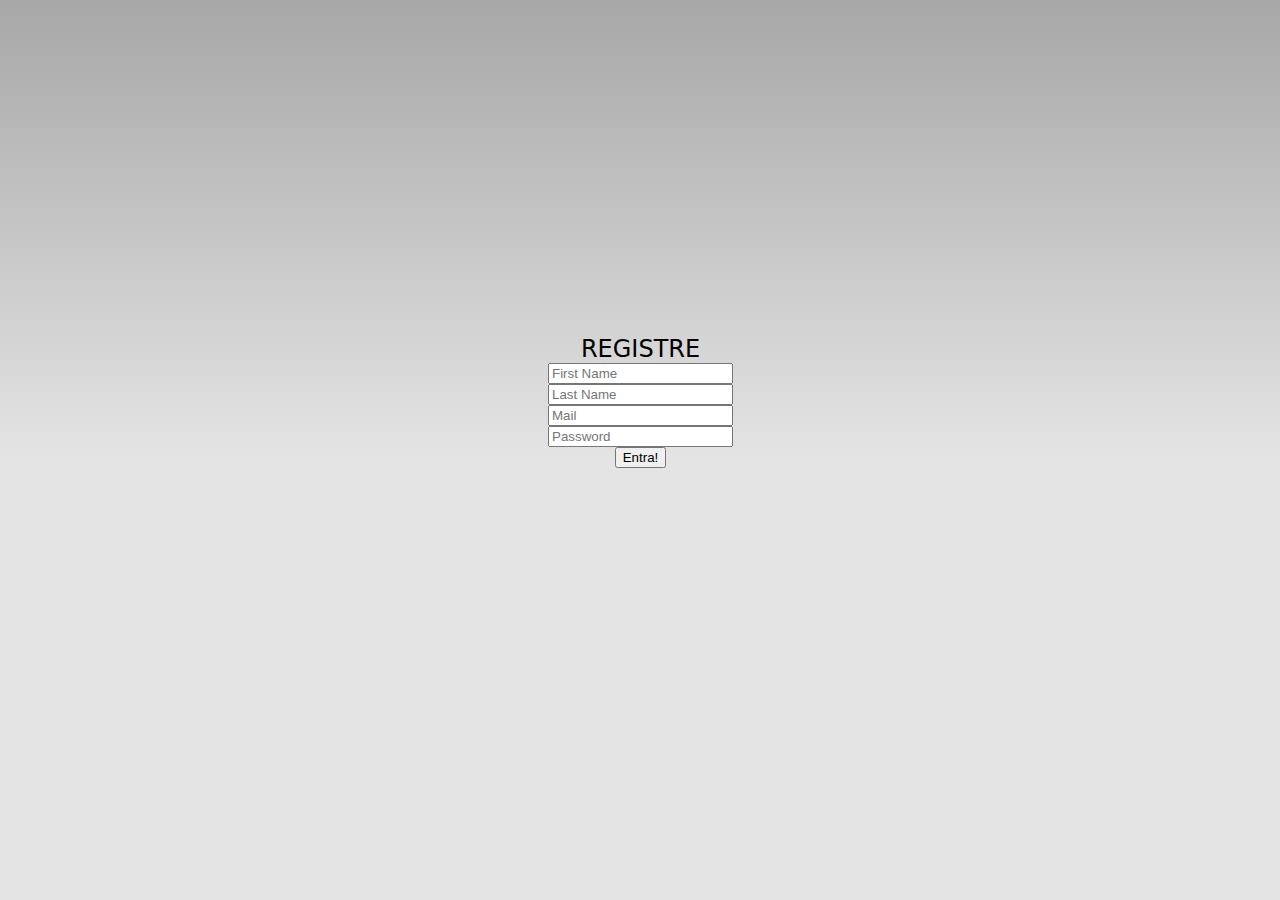
==== www/register.html @ 2d3008de "base register done" ====
<!DOCTYPE html>
	<head>
		<meta http-equiv="Content-Security-Policy" content="default-src 'self' data: gap: https://ssl.gstatic.com 'unsafe-eval'; style-src 'self' 'unsafe-inline'; media-src *; img-src 'self' data: content:;">
        <meta name="format-detection" content="telephone=no">
        <meta name="msapplication-tap-highlight" content="no">
        <meta name="viewport" content="initial-scale=1, width=device-width, viewport-fit=cover">
        <meta name="color-scheme" content="light dark">
        <link rel="stylesheet" href="css/register.css">
        <title>Register</title>
	</head>
	<body>
		<div class="app">
			<h1>Registre</h1>
			<input type="text" name="firstname" id="firstname" placeholder="First Name">
			<input type="text" name="lastname" id="lastname" placeholder="Last Name">
			<input type="text" name="mail" id="mail" placeholder="Mail">
			<input type="text" name="password" id="password" placeholder="Password">
			<button id="insert_register">Entra!</button>
		</div>
	</body>
---- www/css/register.css ----
* {
    -webkit-tap-highlight-color: rgba(0,0,0,0); /* make transparent link selection, adjust last value opacity 0 to 1.0 */
}
body {
    -webkit-touch-callout: none;                /* prevent callout to copy image, etc when tap to hold */
    -webkit-text-size-adjust: none;             /* prevent webkit from resizing text to fit */
    -webkit-user-select: none;                  /* prevent copy paste, to allow, change 'none' to 'text' */
    background-color:#E4E4E4;
    background-image:linear-gradient(to bottom, #A7A7A7 0%, #E4E4E4 51%);
    font-family: system-ui, -apple-system, -apple-system-font, 'Segoe UI', 'Roboto', sans-serif;
    font-size:12px;
    height:100vh;
    margin:0px;
    padding:0px;
    /* Padding to avoid the "unsafe" areas behind notches in the screen */
    padding: env(safe-area-inset-top, 0px) env(safe-area-inset-right, 0px) env(safe-area-inset-bottom, 0px) env(safe-area-inset-left, 0px);
    text-transform:uppercase;
    width:100%;
}

.app {
  /*  background:url(../img/logo.png) no-repeat center top; /* 170px x 200px */
    position:absolute;             /* position in the center of the screen */
    left:50%;
    top:50%;
    height:50px;                   /* text area height */
    width:225px;                   /* text area width */
    text-align:center;
    /*padding:180px 0px 0px 0px;     /* image height is 200px (bottom 20px are overlapped with text) */
    margin:-115px 0px 0px -112px;  /* offset vertical: half of image height and text area height */
                                   /* offset horizontal: half of text area width */
}

h1 {
    font-size:24px;
    font-weight:normal;
    margin:0px;
    overflow:visible;
    padding:0px;
    text-align:center;
}
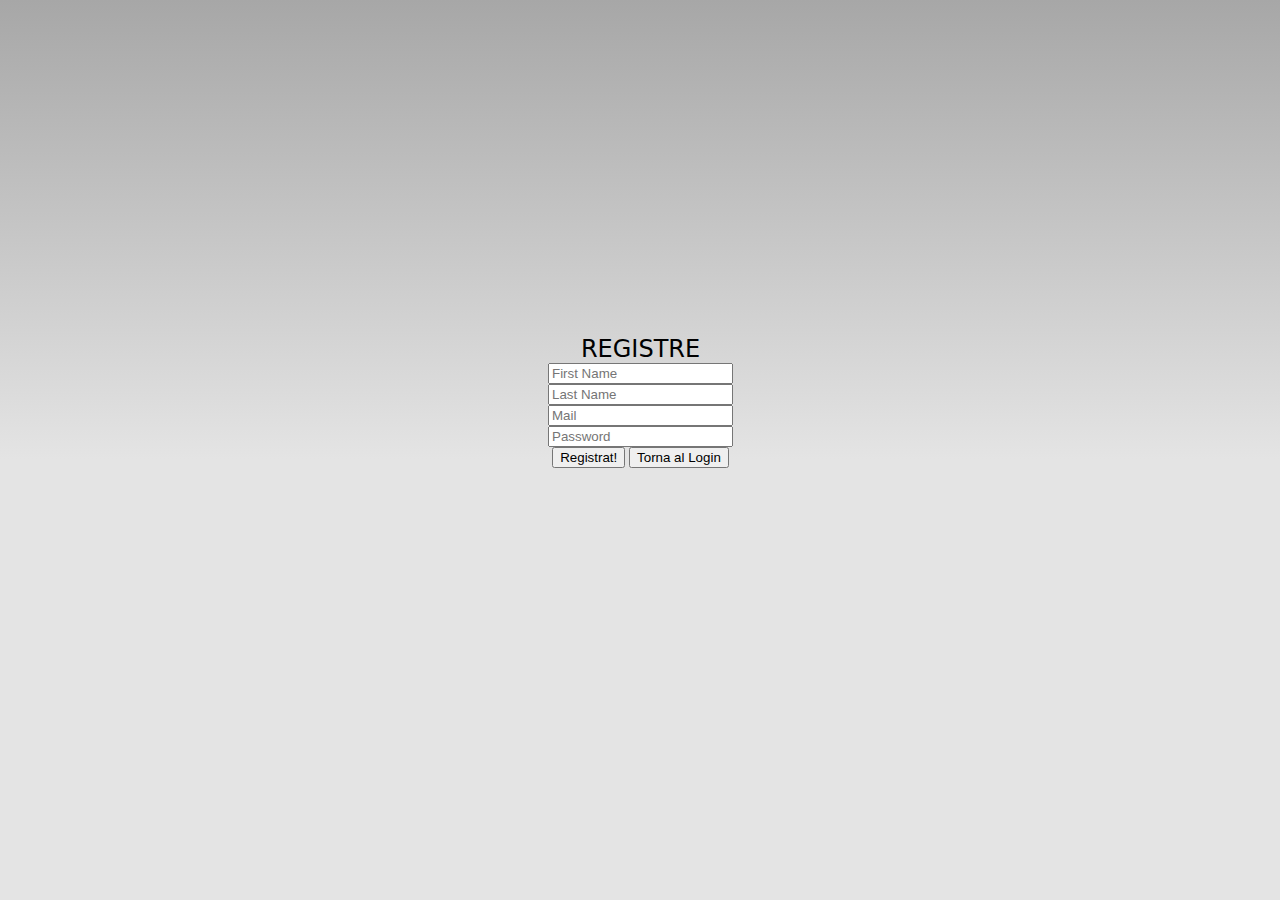
==== commit 7ffd1fd9: "Back login button added" ====
--- a/www/register.html
+++ b/www/register.html
@@ -15,6 +15,9 @@
 			<input type="text" name="lastname" id="lastname" placeholder="Last Name">
 			<input type="text" name="mail" id="mail" placeholder="Mail">
 			<input type="text" name="password" id="password" placeholder="Password">
-			<button id="insert_register">Entra!</button>
+			<button id="insert_register">Registrat!</button>
+			<button id="back_login">Torna al Login</button>
 		</div>
+		<script src="cordova.js"></script>
+        <script src="js/register.js"></script>
 	</body>